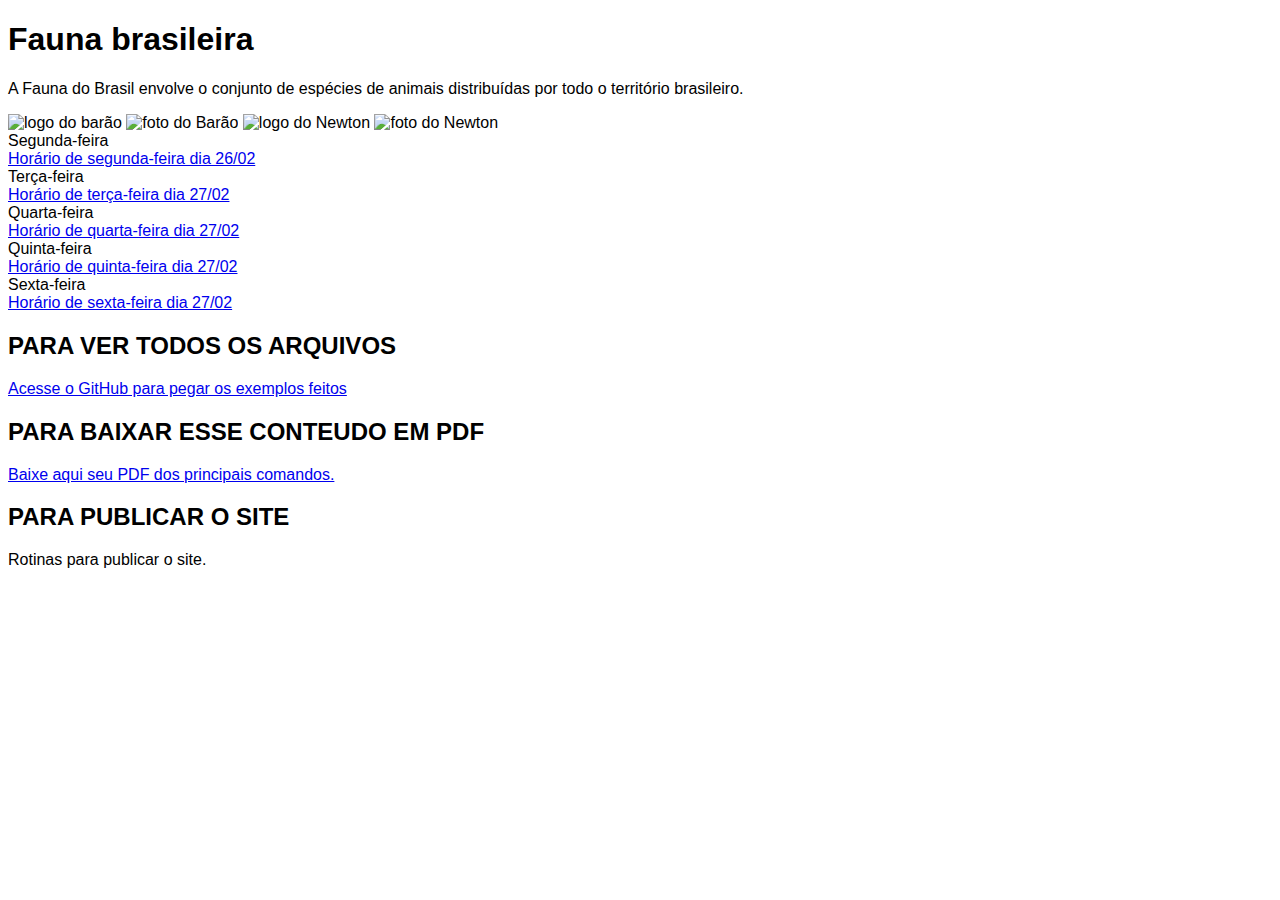
==== index.html @ eb2323ec "Update index.html" ====
<!DOCTYPE html>
<html lang="en">
<head>
    <meta charset="UTF-8">
    <meta name="viewport" content="width=device-width, initial-scale=1.0">
    <link rel="shortcut icon" href="ICONE.ico" type="Aula-03/ICONE"
    <title></title>
    <link rel="stylesheet" href="style.css">
</head>
<body>
    <h1>Fauna brasileira</h1>
    
    <p>A Fauna do Brasil envolve o conjunto de espécies de animais distribuídas por todo o território brasileiro.</p>
    
    <img src="Imagem-2023-11-29T163133.814.png" alt="logo do barão">
    <img src="BARAO2.jpg" alt="foto do Barão">
    <img src="NEWTON1.jpg" alt="logo do Newton">
    <img src="NEWTON2.jpg" alt="foto do Newton">
    
    
        <li>Segunda-feira</li>
        <a href="segunda.html" target="_blank">Horário de segunda-feira dia 26/02</a>
    
        <li>Terça-feira</li>
        <a href="terca.html" target="_blank">Horário de terça-feira dia 27/02</a>
    
        <li>Quarta-feira</li>
        <a href="quarta.html" target="_blank">Horário de quarta-feira dia 27/02</a>
        
        <li>Quinta-feira</li>
        <a href="quinta.html" target="_blank">Horário de quinta-feira dia 27/02</a>
        
        <li>Sexta-feira</li>
        <a href="sexta.html" target="_blank">Horário de sexta-feira dia 27/02</a>
        
    </ol>
    <h2> PARA VER TODOS OS ARQUIVOS</h2>
    <a href="https://github.com/rogeriodfreis/HTML-CSS" target="_blank">Acesse o GitHub para pegar os exemplos feitos</a>

    <h2> PARA BAIXAR ESSE CONTEUDO EM PDF</h2>
    <a href="https://github.com/rogeriodfreis/HTML-CSS/blob/main/COINI.pdf" target="_blank"  download="COINI.pdf" type="aplication/pdf">
        Baixe aqui seu PDF dos principais comandos.
    </a>
     <h2> PARA PUBLICAR O SITE</h2>
    
    <p> Rotinas para publicar o site.</p>
    
    
</body>
</html>
---- style.css ----
body{
background-color: rgb(255, 0, 0)
color: yellow;
font-size: 12pt;
font-family: arial;
}
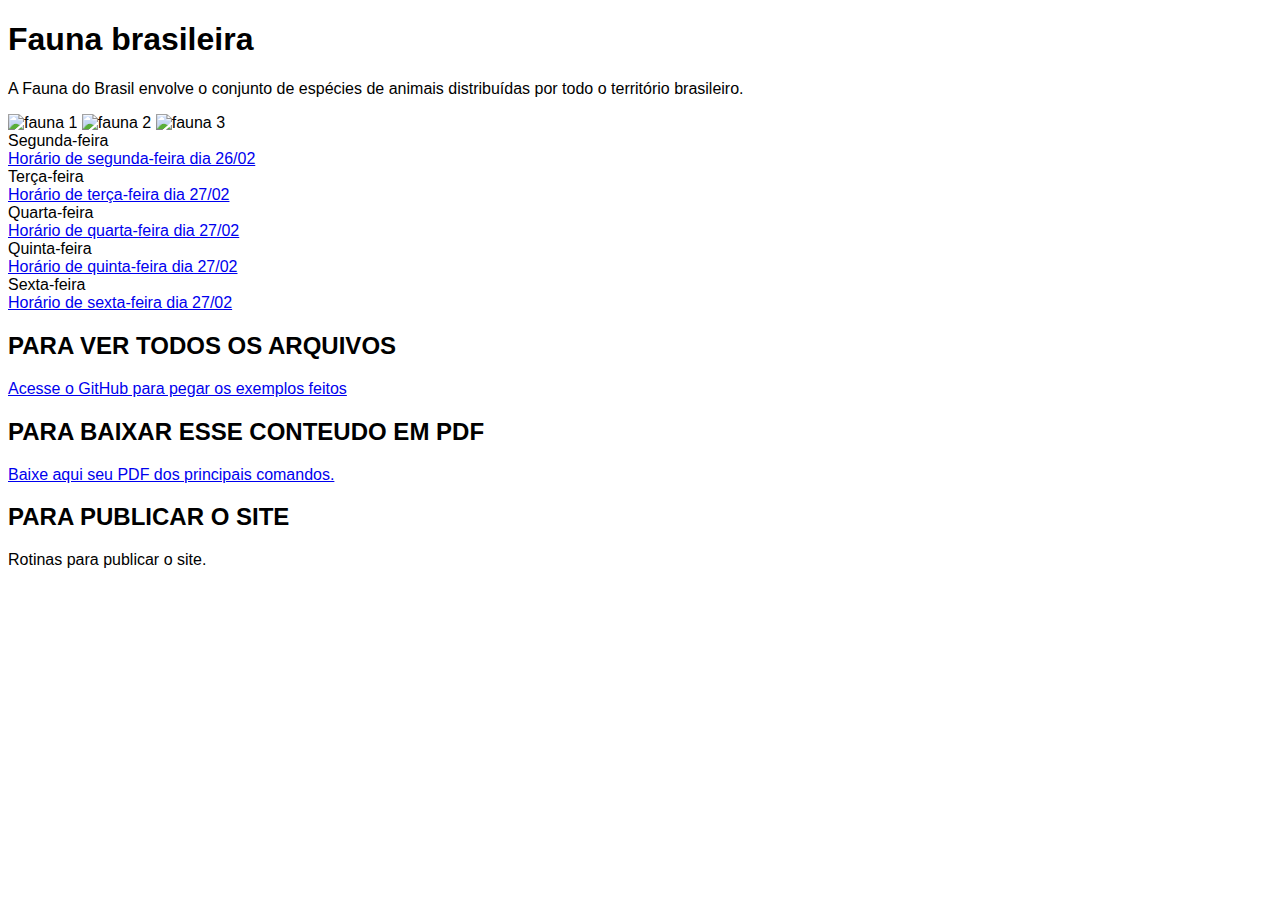
==== commit 1a867688: "Update index.html" ====
--- a/index.html
+++ b/index.html
@@ -12,11 +12,9 @@
     
     <p>A Fauna do Brasil envolve o conjunto de espécies de animais distribuídas por todo o território brasileiro.</p>
     
-    <img src="Imagem-2023-11-29T163133.814.png" alt="logo do barão">
-    <img src="BARAO2.jpg" alt="foto do Barão">
-    <img src="NEWTON1.jpg" alt="logo do Newton">
-    <img src="NEWTON2.jpg" alt="foto do Newton">
-    
+    <img src="https://www.mundoehistoria.com.br/wp-content/uploads/2023/04/colecao-folha-apresenta-30-animais-importantes-da-fauna-brasileira-as-criancas-mundo-e-historia-03-1000x500.jpg" alt="fauna 1">
+    <img src="https://i0.wp.com/biologo.com.br/bio/wp-content/uploads/2016/08/Jaguar.jpg?resize=631%2C351&ssl=1" alt="fauna 2">
+    <img src="https://img.quizur.com/f/img62918ace216827.99902453.jpg?lastEdited=1653705464" alt="fauna 3">    
     
         <li>Segunda-feira</li>
         <a href="segunda.html" target="_blank">Horário de segunda-feira dia 26/02</a>
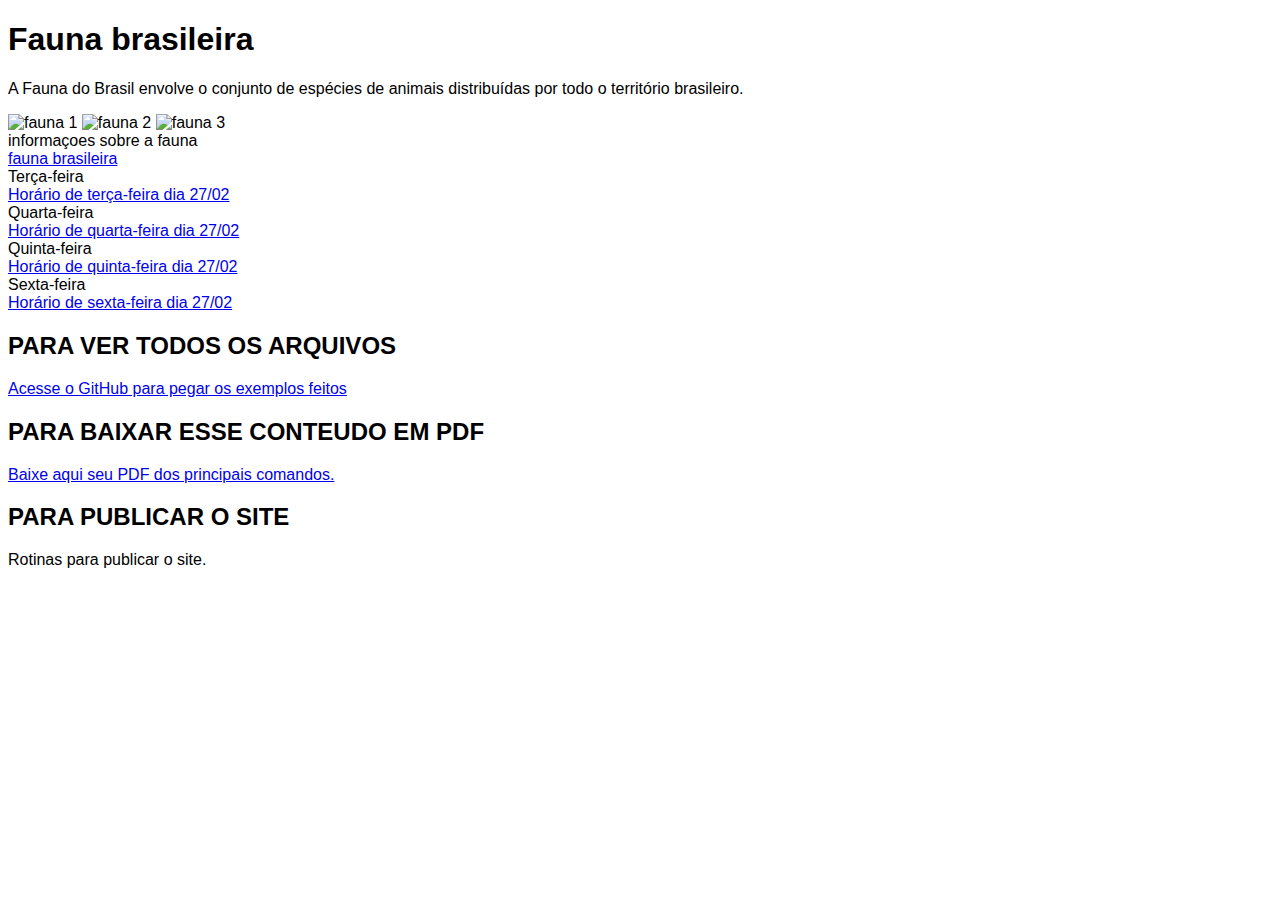
==== commit 9624fdb3: "Update index.html" ====
--- a/index.html
+++ b/index.html
@@ -16,8 +16,8 @@
     <img src="https://i0.wp.com/biologo.com.br/bio/wp-content/uploads/2016/08/Jaguar.jpg?resize=631%2C351&ssl=1" alt="fauna 2">
     <img src="https://img.quizur.com/f/img62918ace216827.99902453.jpg?lastEdited=1653705464" alt="fauna 3">    
     
-        <li>Segunda-feira</li>
-        <a href="segunda.html" target="_blank">Horário de segunda-feira dia 26/02</a>
+        <li>informaçoes sobre a fauna</li>
+        <a href="fauna brasileira.html" target="_blank">fauna brasileira</a>
     
         <li>Terça-feira</li>
         <a href="terca.html" target="_blank">Horário de terça-feira dia 27/02</a>
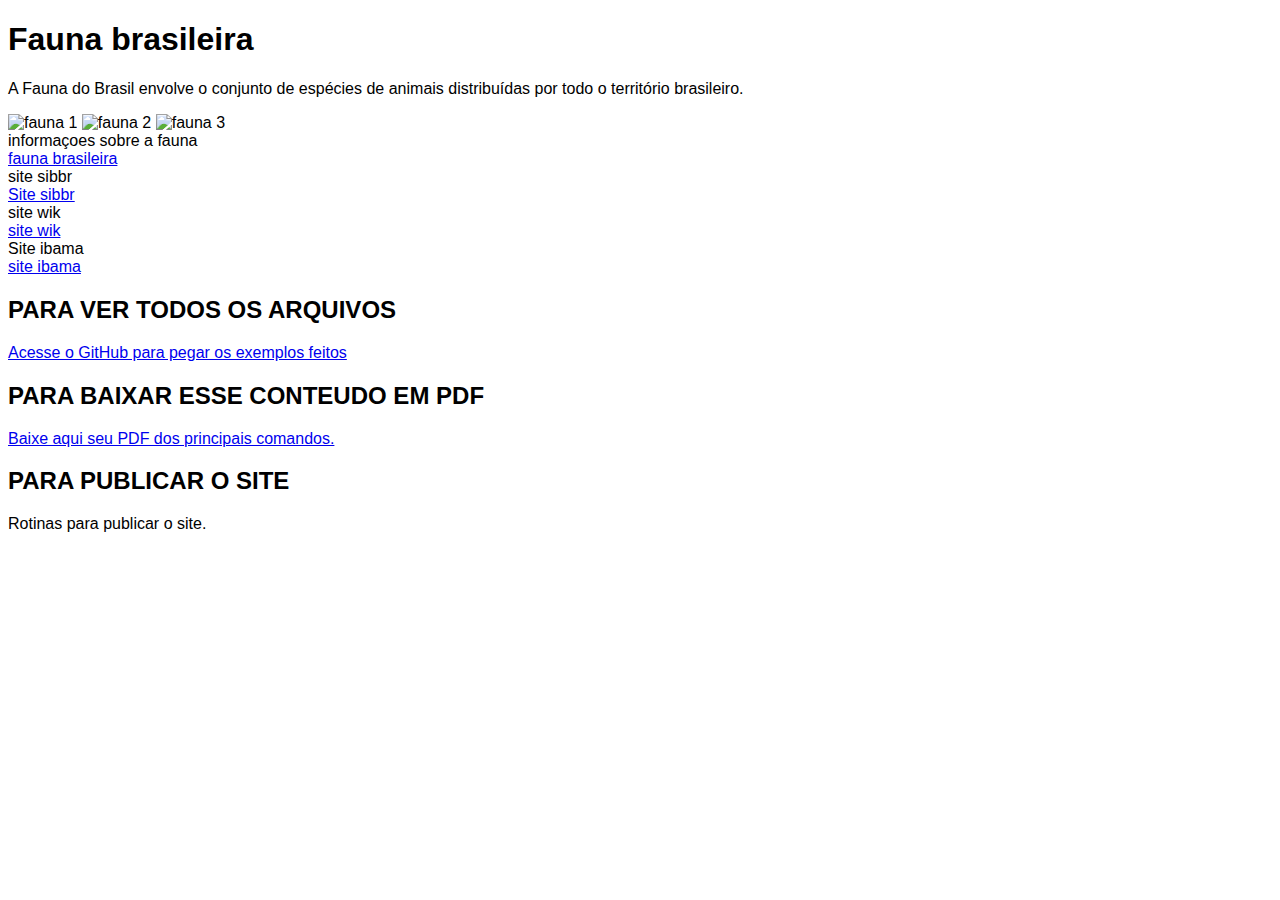
==== commit 23e2463f: "Update index.html" ====
--- a/index.html
+++ b/index.html
@@ -19,17 +19,14 @@
         <li>informaçoes sobre a fauna</li>
         <a href="fauna brasileira.html" target="_blank">fauna brasileira</a>
     
-        <li>Terça-feira</li>
-        <a href="terca.html" target="_blank">Horário de terça-feira dia 27/02</a>
+        <li>site sibbr</li>
+        <a href="https://www.sibbr.gov.br/" target="_blank">Site sibbr</a>
     
-        <li>Quarta-feira</li>
-        <a href="quarta.html" target="_blank">Horário de quarta-feira dia 27/02</a>
+        <li>site wik</li>
+        <a href="https://pt.wikipedia.org/wiki/Fauna_do_Brasil" target="_blank">site wik</a>
         
-        <li>Quinta-feira</li>
-        <a href="quinta.html" target="_blank">Horário de quinta-feira dia 27/02</a>
-        
-        <li>Sexta-feira</li>
-        <a href="sexta.html" target="_blank">Horário de sexta-feira dia 27/02</a>
+        <li>Site ibama</li>
+        <a href="https://www.gov.br/ibama/pt-br/assuntos/noticias/2021/fauna-brasileira-tem-mais-de-100-mil-especies"_blank">site ibama</a>
         
     </ol>
     <h2> PARA VER TODOS OS ARQUIVOS</h2>
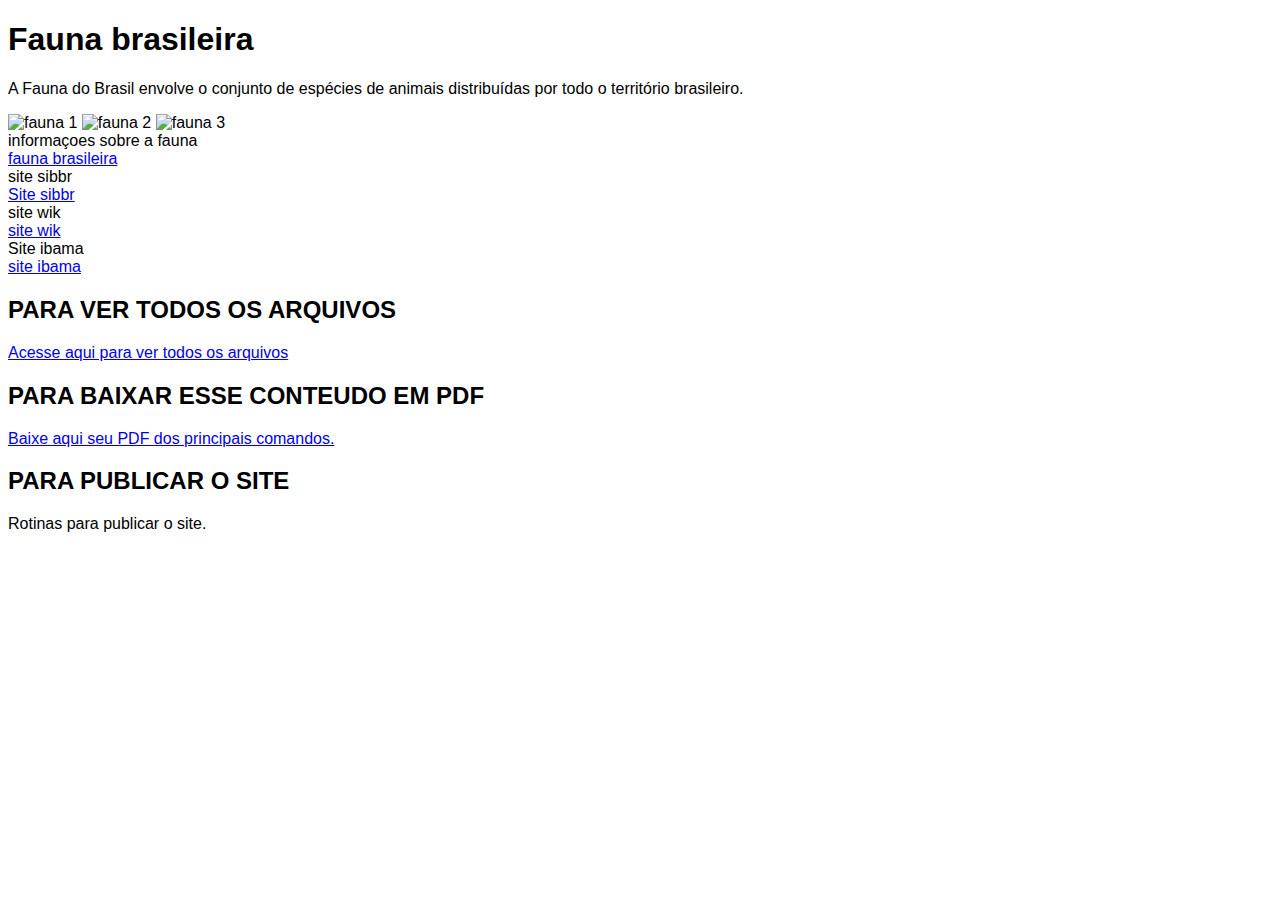
==== commit f21573dd: "Update index.html" ====
--- a/index.html
+++ b/index.html
@@ -30,7 +30,7 @@
         
     </ol>
     <h2> PARA VER TODOS OS ARQUIVOS</h2>
-    <a href="https://github.com/rogeriodfreis/HTML-CSS" target="_blank">Acesse o GitHub para pegar os exemplos feitos</a>
+    <a href="https://github.com/henriquealvesferraz/fauna-brasileira.git" target="_blank">Acesse aqui para ver todos os arquivos</a>
 
     <h2> PARA BAIXAR ESSE CONTEUDO EM PDF</h2>
     <a href="https://github.com/rogeriodfreis/HTML-CSS/blob/main/COINI.pdf" target="_blank"  download="COINI.pdf" type="aplication/pdf">
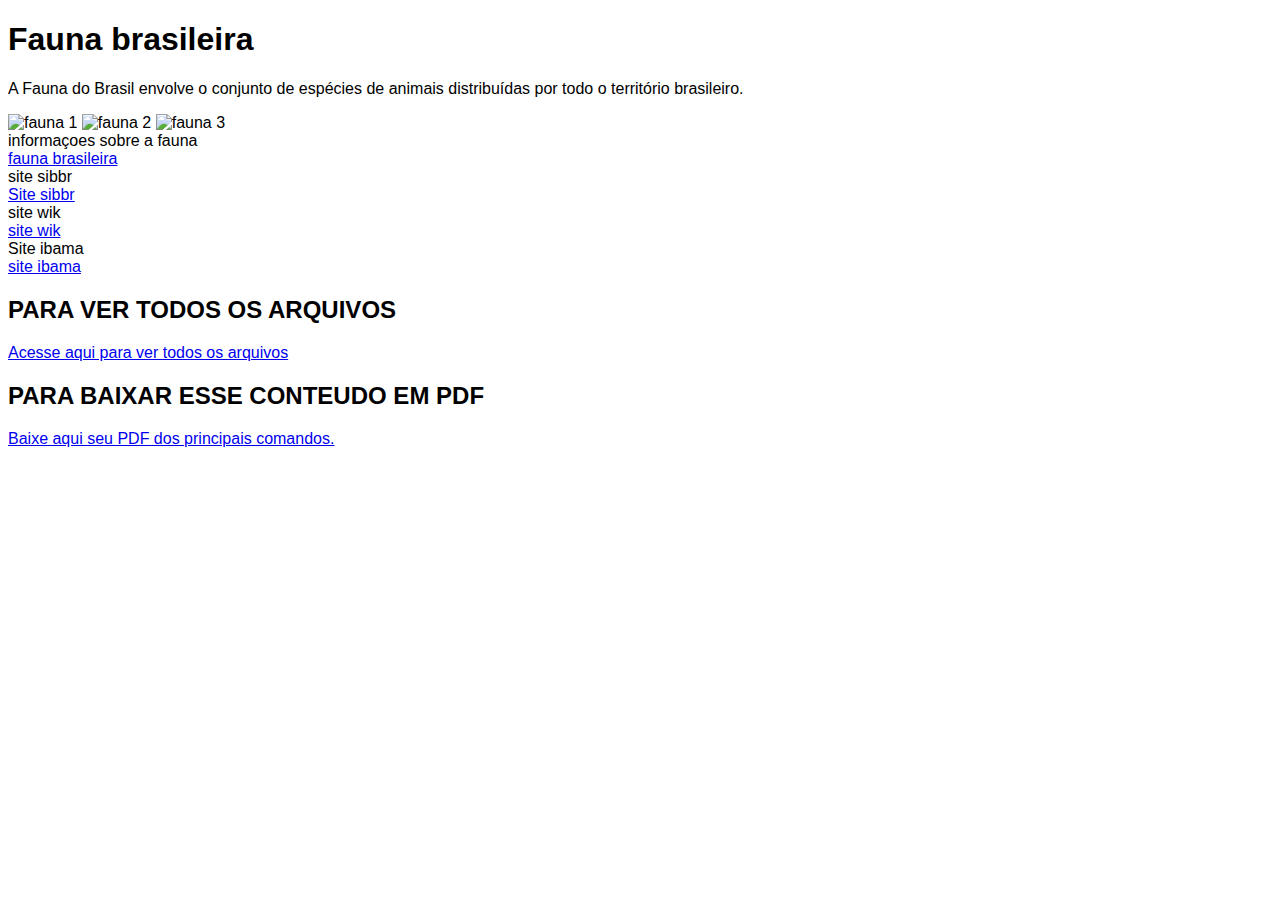
==== commit f06225d7: "Update index.html" ====
--- a/index.html
+++ b/index.html
@@ -36,9 +36,6 @@
     <a href="https://github.com/rogeriodfreis/HTML-CSS/blob/main/COINI.pdf" target="_blank"  download="COINI.pdf" type="aplication/pdf">
         Baixe aqui seu PDF dos principais comandos.
     </a>
-     <h2> PARA PUBLICAR O SITE</h2>
-    
-    <p> Rotinas para publicar o site.</p>
     
     
 </body>
